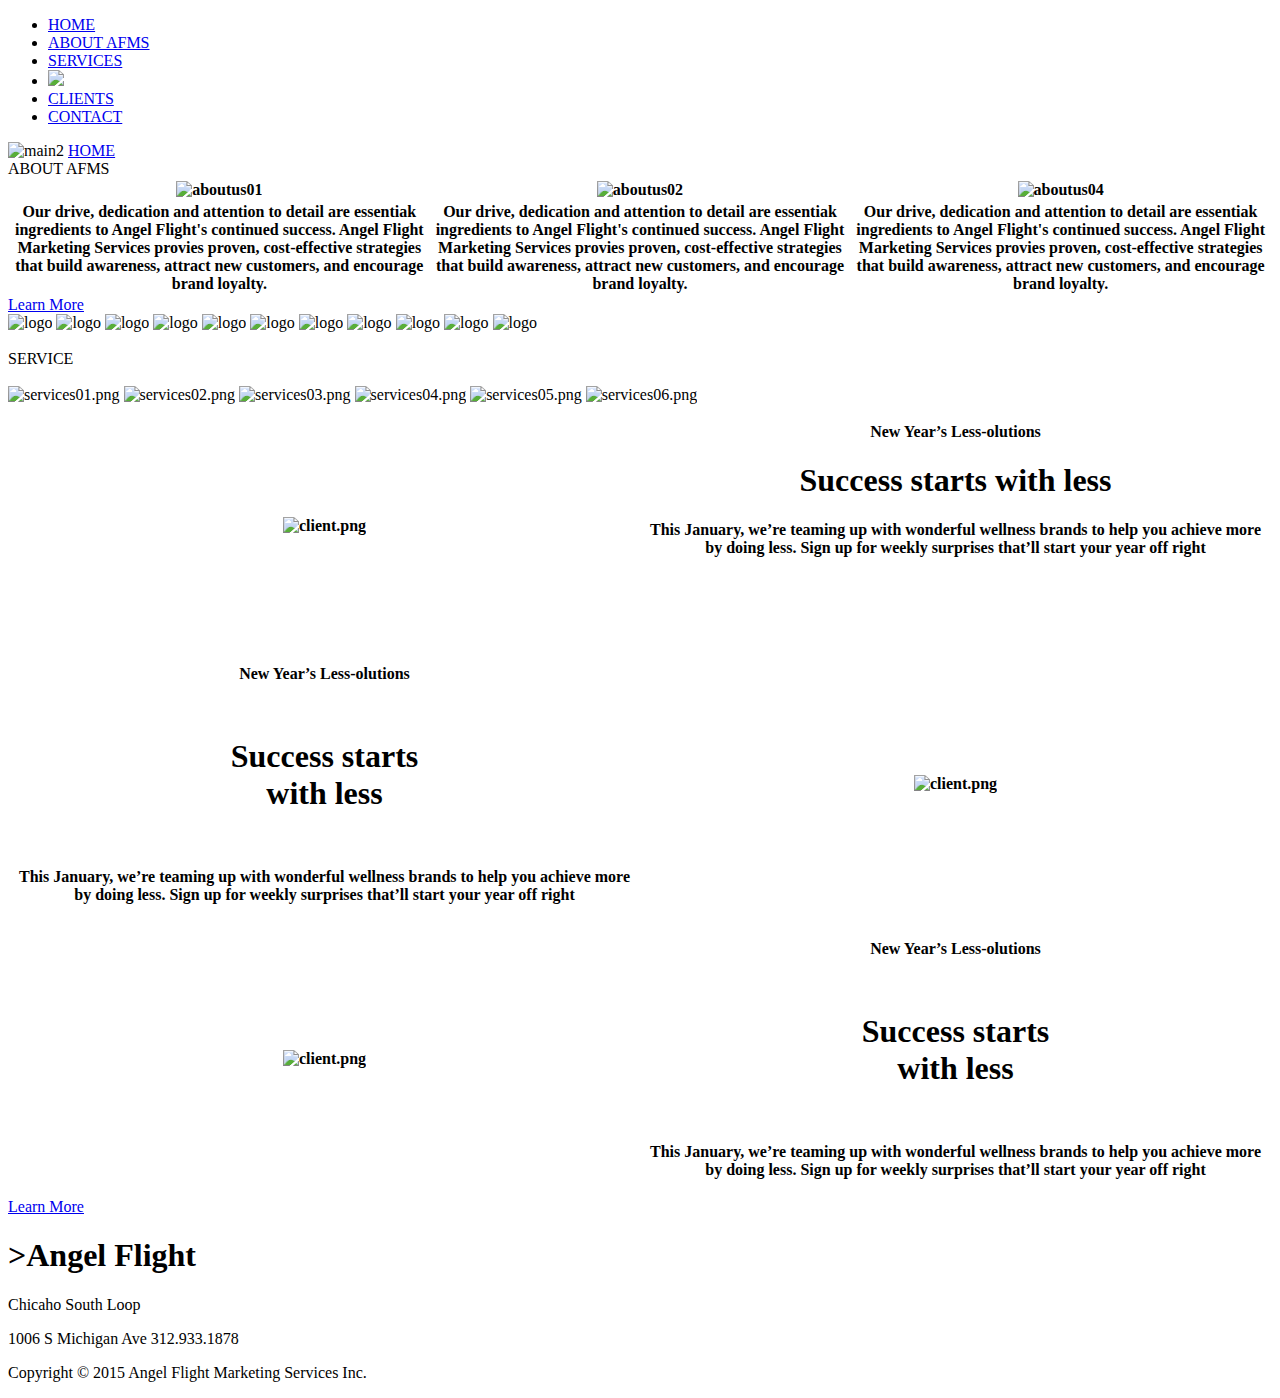
==== index.html @ d178e318 "not much." ====
<!DOCTYPE html>
<html lang="en" dir="ltr">
  <head>
    <link href="https://fonts.googleapis.com/css?family=Zilla+Slab&display=swap" rel="stylesheet">
    <link rel="stylesheet" href="https://cdn.jsdelivr.net/bxslider/4.2.12/jquery.bxslider.css">
    <script src="https://ajax.googleapis.com/ajax/libs/jquery/3.1.1/jquery.min.js"></script>
    <script src="https://cdn.jsdelivr.net/bxslider/4.2.12/jquery.bxslider.min.js"></script>
    <link rel="stylesheet" href="normalize.css">
    <script src="slider.js"></script>
    <meta charset="utf-8">
    <link rel="stylesheet" href="style.css">
    <title>채연2 의 home 풰잊 zl </title>
  </head>
  <body>
    <nav>
      <ul>
        <li class ="nav-item"><a href="index.html">HOME</a></li>
        <li class ="nav-item"><a href="index.html">ABOUT AFMS</a></li>
        <li class ="nav-item" id="third"><a href="index.html">SERVICES</a></li>
        <li><img src="AFMS_Final Logo_Centered.jpg" class="logo"></li>
        <li class ="nav-item" id="fourth"><a href="index.html">CLIENTS</a></li>
        <li class ="nav-item"><a href="index.html">CONTACT</a></li>
      </ul>
  </nav>
  <div class="home">
    <img src="main2.png" alt="main2" class="home_image">
    <a href="index.html" class="box">HOME</a>
  </div>
  <div class="about_a">
    <div class="about_a_name">
      ABOUT AFMS
    </div>
    <div class="background1">
      <table class="tb" border="0">
        <tr>
          <th class="thi"><img src="aboutus01.png" alt="aboutus01" class="about_a_img" id="about_a_img_1"></th>
          <th class="thi"><img src="aboutus02.png" alt="aboutus02" class="about_a_img" id="about_a_img_1"></th>
          <th class="thi"><img src="aboutus04.png" alt="aboutus04" class="about_a_img" id="about_a_img_1"></th>
        </tr>
        <tr>
          <th class="th">Our drive, dedication and attention to detail are essentiak ingredients to Angel Flight's continued success. Angel Flight Marketing Services provies proven, cost-effective strategies that build awareness, attract new customers, and encourage brand loyalty.</th>
          <th class="th">Our drive, dedication and attention to detail are essentiak ingredients to Angel Flight's continued success. Angel Flight Marketing Services provies proven, cost-effective strategies that build awareness, attract new customers, and encourage brand loyalty.</th>
          <th class="th">Our drive, dedication and attention to detail are essentiak ingredients to Angel Flight's continued success. Angel Flight Marketing Services provies proven, cost-effective strategies that build awareness, attract new customers, and encourage brand loyalty.</th>
        </tr>
      </table>
      <div>
        <a href="index.html" class="box1">Learn More</a>
      </div>
    </div>
  </div>
      <div class="bar">
          <img src="logo.png" alt="logo" class="bar_img">
          <img src="logo.png" alt="logo" class="bar_img">
          <img src="logo.png" alt="logo" class="bar_img">
          <img src="logo.png" alt="logo" class="bar_img">
          <img src="logo.png" alt="logo" class="bar_img">
          <img src="logo.png" alt="logo" class="bar_img">
          <img src="logo.png" alt="logo" class="bar_img">
          <img src="logo.png" alt="logo" class="bar_img">
          <img src="logo.png" alt="logo" class="bar_img">
          <img src="logo.png" alt="logo" class="bar_img">
          <img src="logo.png" alt="logo" class="bar_img">
      </div><br>
      <div class="background2">
      <div class="service_name">
      SERVICE
    </div><br>
    <div class="slider">
      <img src="services01.png" alt="services01.png" class="sliderimg">
      <img src="services02.png" alt="services02.png" class="sliderimg">
      <img src="services03.png" alt="services03.png" class="sliderimg">
      <img src="services04.png" alt="services04.png" class="sliderimg">
      <img src="services05.png" alt="services05.png" class="sliderimg">
      <img src="services06.png" alt="services06.png" class="sliderimg">
    </div>

      <table class="client" border="0">
    <tr>

      <th><img src="client03.png" alt="client.png" class="client_img"></th>
      <th>
        <div class="table1">
          <p>New Year’s Less-olutions</p>
          <h1>Success starts
            with less</h1>
          <p>This January, we’re teaming up with wonderful wellness brands to help you achieve more by doing less. Sign up for weekly surprises that’ll start your year off right</p><br><br><br><br>
        </div>

      </th>

    </tr>
    <tr>
      <th>
        <div class="table2">
          <p>New Year’s Less-olutions</p><br>
          <h1>Success starts<br>
            with less</h1><br>
            <p>This January, we’re teaming up with wonderful wellness brands to help you achieve more by doing less. Sign up for weekly surprises that’ll start your year off right</p></th>
      <th>
        <img src="client03.png" alt="client.png" class="client_img"></th>
    </tr>
  </div>
<div class="table3">
  <tr>
    <th><img src="client03.png" alt="client.png" class="client_img"></th>
    <th>
      <div class="table1">
        <p>New Year’s Less-olutions</p><br>
        <h1>Success starts<br>
          with less</h1><br>
        <p>This January, we’re teaming up with wonderful wellness brands to help you achieve more by doing less. Sign up for weekly surprises that’ll start your year off right</p>
      </div>

    </th>
  </tr>
</div>

      </table>
      <div>
        <a href="index.html" class="box3">Learn More</a>
      </div>


</div>
<!--
      <div class="item">
        <img src="aboutus01.png" alt="aboutus01" class="about_a_img" id="about_a_img_1">
        <p>aaaaaaaaaaaaaaaaaaaaaa</p>
      </div>
      <div class="item">
        <img src="aboutus01.png" alt="aboutus01" class="about_a_img" id="about_a_img_1">
      </div>
      <div class="item">
        <img src="aboutus01.png" alt="aboutus01" class="about_a_img" id="about_a_img_1">
      </div>
    </div>
  </div>-->
  <footer class="footer">
<p><h1>>Angel Flight</h1></p>
<p>Chicaho South Loop</p>
<p>1006 S Michigan Ave 312.933.1878</p>
<p>Copyright © 2015 Angel Flight Marketing Services Inc.</p>

  </footer>
  </body>
</html>
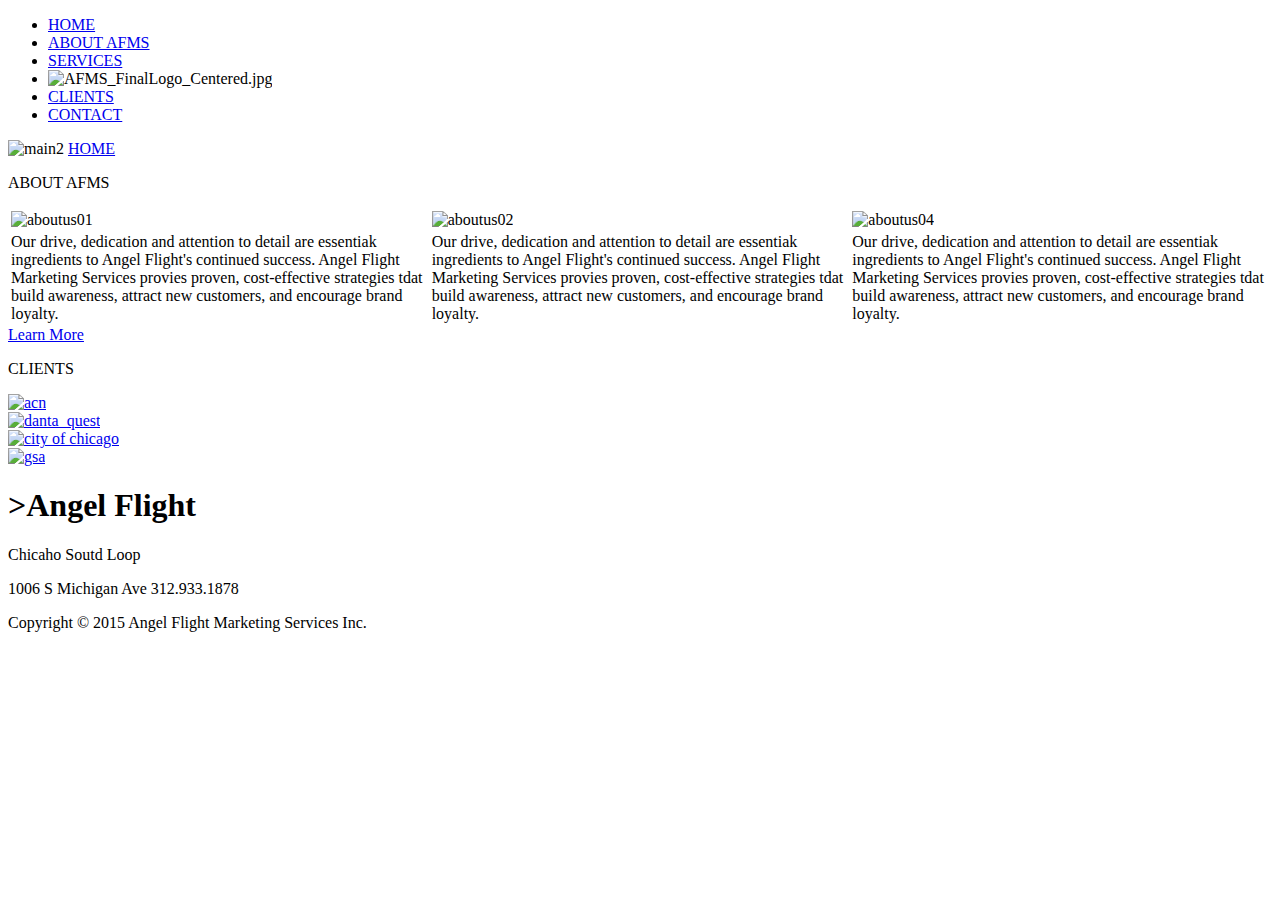
==== commit 14192af4: "Update index.html" ====
--- a/index.html
+++ b/index.html
@@ -1,146 +1,114 @@
 <!DOCTYPE html>
 <html lang="en" dir="ltr">
   <head>
+    <meta charset="utf-8">
+
     <link href="https://fonts.googleapis.com/css?family=Zilla+Slab&display=swap" rel="stylesheet">
-    <link rel="stylesheet" href="https://cdn.jsdelivr.net/bxslider/4.2.12/jquery.bxslider.css">
-    <script src="https://ajax.googleapis.com/ajax/libs/jquery/3.1.1/jquery.min.js"></script>
-    <script src="https://cdn.jsdelivr.net/bxslider/4.2.12/jquery.bxslider.min.js"></script>
+    <link rel="stylesheet" href="slide.css">
+    <link rel="stylesheet" href="style.css">
     <link rel="stylesheet" href="normalize.css">
-    <script src="slider.js"></script>
-    <meta charset="utf-8">
-    <link rel="stylesheet" href="style.css">
-    <title>채연2 의 home 풰잊 zl </title>
+    <link rel="stylesheet" href="https://cdn.jsdelivr.net/g/jquery.owlcarousel@1.31(owl.carousel.css+owl.theme.css)">
+    <link rel="stylesheet" href="https://cdn.jsdelivr.net/fontawesome/4.6.3/css/font-awesome.min.css">
+
+    <script src="https://cdn.jsdelivr.net/g/jquery@2.2.4,jquery.owlcarousel@1.31"></script>
+    <script src="slide.js">
+
+    </script>
+
+    <title>Angel Flight</title>
+
+
   </head>
   <body>
     <nav>
       <ul>
         <li class ="nav-item"><a href="index.html">HOME</a></li>
         <li class ="nav-item"><a href="index.html">ABOUT AFMS</a></li>
-        <li class ="nav-item" id="third"><a href="index.html">SERVICES</a></li>
-        <li><img src="AFMS_Final Logo_Centered.jpg" class="logo"></li>
-        <li class ="nav-item" id="fourth"><a href="index.html">CLIENTS</a></li>
+        <li class ="nav-item" id="tdird"><a href="index.html">SERVICES</a></li>
+        <li><img src="AFMS_FinalLogo_Centered.jpg" alt="AFMS_FinalLogo_Centered.jpg" class="logo"></li>
+        <li class ="nav-item" id="fourtd"><a href="index.html">CLIENTS</a></li>
         <li class ="nav-item"><a href="index.html">CONTACT</a></li>
       </ul>
-  </nav>
-  <div class="home">
-    <img src="main2.png" alt="main2" class="home_image">
-    <a href="index.html" class="box">HOME</a>
-  </div>
-  <div class="about_a">
-    <div class="about_a_name">
-      ABOUT AFMS
+    </nav>
+
+
+    <div class="home">
+      <img src="main2.png" alt="main2" class="home_image">
+      <a href="index.html" class="box">HOME</a>
     </div>
-    <div class="background1">
-      <table class="tb" border="0">
-        <tr>
-          <th class="thi"><img src="aboutus01.png" alt="aboutus01" class="about_a_img" id="about_a_img_1"></th>
-          <th class="thi"><img src="aboutus02.png" alt="aboutus02" class="about_a_img" id="about_a_img_1"></th>
-          <th class="thi"><img src="aboutus04.png" alt="aboutus04" class="about_a_img" id="about_a_img_1"></th>
-        </tr>
-        <tr>
-          <th class="th">Our drive, dedication and attention to detail are essentiak ingredients to Angel Flight's continued success. Angel Flight Marketing Services provies proven, cost-effective strategies that build awareness, attract new customers, and encourage brand loyalty.</th>
-          <th class="th">Our drive, dedication and attention to detail are essentiak ingredients to Angel Flight's continued success. Angel Flight Marketing Services provies proven, cost-effective strategies that build awareness, attract new customers, and encourage brand loyalty.</th>
-          <th class="th">Our drive, dedication and attention to detail are essentiak ingredients to Angel Flight's continued success. Angel Flight Marketing Services provies proven, cost-effective strategies that build awareness, attract new customers, and encourage brand loyalty.</th>
-        </tr>
-      </table>
-      <div>
-        <a href="index.html" class="box1">Learn More</a>
+    <div class="about_a">
+      <div class="about_a_name">
+        <p>ABOUT AFMS</p>
+      </div>
+      <div class="background1">
+        <table class="about_a_tb">
+          <tr>
+            <td class="about_a_img"><img src="aboutus_img/aboutus01.png" alt="aboutus01" id="about_a_img_1"></td>
+            <td class="about_a_img"><img src="aboutus_img/aboutus02.png" alt="aboutus02" id="about_a_img_2"></td>
+            <td class="about_a_img"><img src="aboutus_img/aboutus04.png" alt="aboutus04" id="about_a_img_3"></td>
+          </tr>
+          <tr>
+            <td class="about_a_text">Our drive, dedication and attention to detail are essentiak ingredients to Angel Flight's continued success. Angel Flight Marketing Services provies proven, cost-effective strategies tdat build awareness, attract new customers, and encourage brand loyalty.</td>
+            <td class="about_a_text">Our drive, dedication and attention to detail are essentiak ingredients to Angel Flight's continued success. Angel Flight Marketing Services provies proven, cost-effective strategies tdat build awareness, attract new customers, and encourage brand loyalty.</td>
+            <td class="about_a_text">Our drive, dedication and attention to detail are essentiak ingredients to Angel Flight's continued success. Angel Flight Marketing Services provies proven, cost-effective strategies tdat build awareness, attract new customers, and encourage brand loyalty.</td>
+          </tr>
+        </table>
+        <div class="aboutus_bt">
+          <a href="index.html" class="box1">Learn More</a>
+        </div>
       </div>
     </div>
-  </div>
-      <div class="bar">
-          <img src="logo.png" alt="logo" class="bar_img">
-          <img src="logo.png" alt="logo" class="bar_img">
-          <img src="logo.png" alt="logo" class="bar_img">
-          <img src="logo.png" alt="logo" class="bar_img">
-          <img src="logo.png" alt="logo" class="bar_img">
-          <img src="logo.png" alt="logo" class="bar_img">
-          <img src="logo.png" alt="logo" class="bar_img">
-          <img src="logo.png" alt="logo" class="bar_img">
-          <img src="logo.png" alt="logo" class="bar_img">
-          <img src="logo.png" alt="logo" class="bar_img">
-          <img src="logo.png" alt="logo" class="bar_img">
-      </div><br>
-      <div class="background2">
-      <div class="service_name">
-      SERVICE
-    </div><br>
-    <div class="slider">
-      <img src="services01.png" alt="services01.png" class="sliderimg">
-      <img src="services02.png" alt="services02.png" class="sliderimg">
-      <img src="services03.png" alt="services03.png" class="sliderimg">
-      <img src="services04.png" alt="services04.png" class="sliderimg">
-      <img src="services05.png" alt="services05.png" class="sliderimg">
-      <img src="services06.png" alt="services06.png" class="sliderimg">
+    <div class="service_name">
+      <p>CLIENTS</p>
     </div>
 
-      <table class="client" border="0">
-    <tr>
+    <div class="background2">
+      <div class="prod-slider-container">
+        <div class="owl-carousel">
+          <div class="item"><a href="cvs.html">
+            <img src="client_img/client05.png" alt="acn">
+          </div></a>
+          <div class="item"><a href="danta_quest.html">
+            <img src="client_img/client06.png" alt="danta_quest">
+          </div></a>
+          <div class="item"><a href="city_of_chicago.html">
+            <img src="client_img/client02.png" alt="city of chicago">
+          </div></a>
+          <div class="item"><a href="gsa.html">
+            <img src="client_img/client03.png" alt="gsa">
+          </div></a>
 
-      <th><img src="client03.png" alt="client.png" class="client_img"></th>
-      <th>
-        <div class="table1">
-          <p>New Year’s Less-olutions</p>
-          <h1>Success starts
-            with less</h1>
-          <p>This January, we’re teaming up with wonderful wellness brands to help you achieve more by doing less. Sign up for weekly surprises that’ll start your year off right</p><br><br><br><br>
+          <!-- particifition
+          <div class="item"><a href="index.html">
+            <img src="client_img/client05.png" alt="cvs">
+          </div></a>
+          <div class="item"><a href="index.html">
+            <img src="client_img/client06.png" alt="denta quest">
+          </div></a>
+          <div class="item"><a href="index.html">
+            <img src="client_img/client07.png" alt="iit">
+          </div></a>
+          <div class="item"><a href="index.html">
+            <img src="client_img/client08.png" alt="cadm">
+          </div></a>
+          <div class="item"><a href="index.html">
+            <img src="client_img/client09.png" alt="american maeketing association">
+          </div></a>
+          <div class="item"><a href="index.html">
+            <img src="client_img/client10.png" alt="aapor">
+          </div></a>-->
         </div>
-
-      </th>
-
-    </tr>
-    <tr>
-      <th>
-        <div class="table2">
-          <p>New Year’s Less-olutions</p><br>
-          <h1>Success starts<br>
-            with less</h1><br>
-            <p>This January, we’re teaming up with wonderful wellness brands to help you achieve more by doing less. Sign up for weekly surprises that’ll start your year off right</p></th>
-      <th>
-        <img src="client03.png" alt="client.png" class="client_img"></th>
-    </tr>
-  </div>
-<div class="table3">
-  <tr>
-    <th><img src="client03.png" alt="client.png" class="client_img"></th>
-    <th>
-      <div class="table1">
-        <p>New Year’s Less-olutions</p><br>
-        <h1>Success starts<br>
-          with less</h1><br>
-        <p>This January, we’re teaming up with wonderful wellness brands to help you achieve more by doing less. Sign up for weekly surprises that’ll start your year off right</p>
       </div>
-
-    </th>
-  </tr>
-</div>
-
-      </table>
-      <div>
-        <a href="index.html" class="box3">Learn More</a>
-      </div>
+    </div>
 
 
-</div>
-<!--
-      <div class="item">
-        <img src="aboutus01.png" alt="aboutus01" class="about_a_img" id="about_a_img_1">
-        <p>aaaaaaaaaaaaaaaaaaaaaa</p>
-      </div>
-      <div class="item">
-        <img src="aboutus01.png" alt="aboutus01" class="about_a_img" id="about_a_img_1">
-      </div>
-      <div class="item">
-        <img src="aboutus01.png" alt="aboutus01" class="about_a_img" id="about_a_img_1">
-      </div>
-    </div>
-  </div>-->
-  <footer class="footer">
-<p><h1>>Angel Flight</h1></p>
-<p>Chicaho South Loop</p>
-<p>1006 S Michigan Ave 312.933.1878</p>
-<p>Copyright © 2015 Angel Flight Marketing Services Inc.</p>
+    <footer class="footer">
+      <p><h1>>Angel Flight</h1></p>
+      <p>Chicaho Soutd Loop</p>
+      <p>1006 S Michigan Ave 312.933.1878</p>
+      <p>Copyright © 2015 Angel Flight Marketing Services Inc.</p>
+    </footer>
 
-  </footer>
+
   </body>
 </html>
